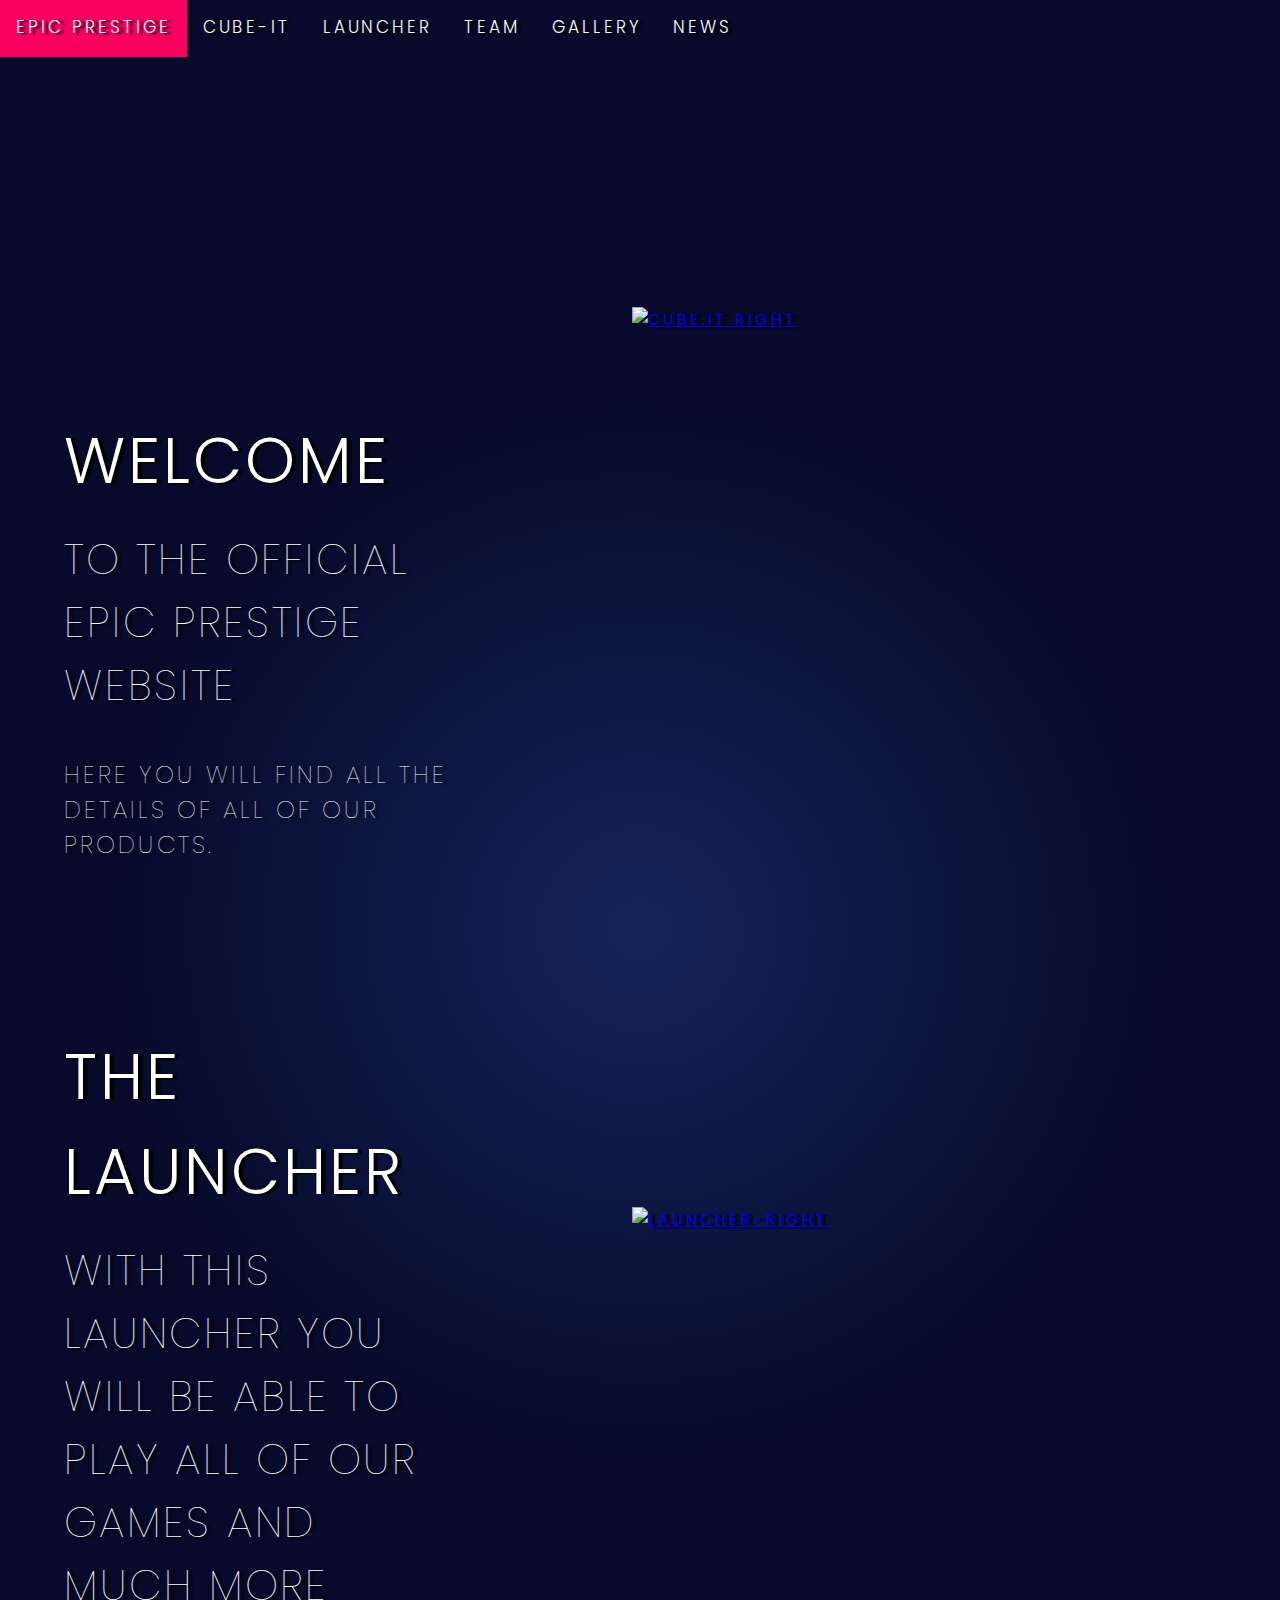
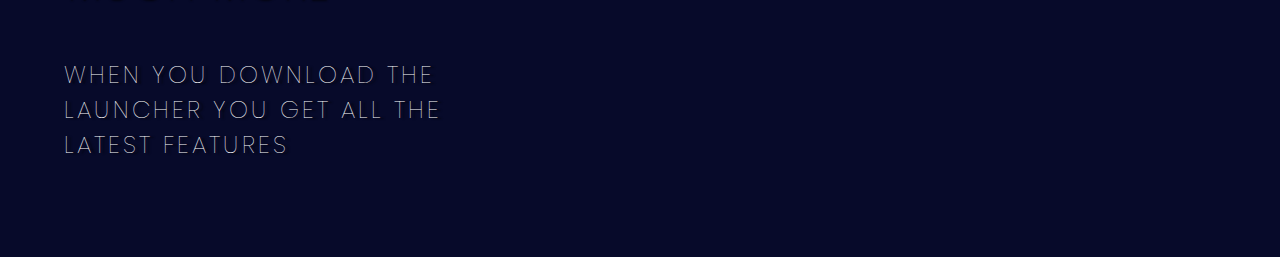
==== index.html @ 413028ac "dsd" ====
<!DOCTYPE html>
<html lang="en">
  <head>
    <meta charset="UTF-8" />
    <meta name="viewport" content="width=device-width, initial-scale=1.0" />
    <meta http-equiv="X-UA-Compatible" content="ie=edge" />
    <link rel="Icon" href="assets/img/EpicPrestigeLogoPng.png" />
    <link
      href="https://fonts.googleapis.com/css?family=Poppins:100,300,500&display=swap"
      rel="stylesheet"
    />
    <link rel="" href="./assets/js/app.js">
    <title>Welcome</title>
    <link
      rel="icon"
      type="x/icon"
      sizes="1500x1500"
      href="assets/img/EpicPrestigeLogoPng.ico"
    />
    <!--Main style-->
    <link rel="stylesheet" href="assets/css/style.css" />
  </head>
  <body>
    <div class="body">
      <!-- This is the nav bar-->
      <header>
        <div class="topnav" id="myTopnav">
          <a href="./index.html" class="active">Epic Prestige</a>
          <a href="./cube-it.html">cube-it</a>
          <a href="./launcher.html">launcher</a>
          <a href="./team.html">team</a>
          <a href="./gallery.html">gallery</a>
          <a href="./news.html">news</a>
          <a href="javascript:void(0);" class="icon" onclick="myFunction()">
            <svg width="30" height="20" viewBox="0 0 43 23" fill="none" xmlns="http://www.w3.org/2000/svg">
              <line y1="1.5" x2="43" y2="1.5" stroke="white" stroke-width="3"/>
              <line y1="11.5" x2="28" y2="11.5" stroke="white" stroke-width="3"/>
              <line y1="21.5" x2="16" y2="21.5" stroke="white" stroke-width="3"/>
              </svg>
          </a>
        </div>
      </header>  

      <!--Main content-->
      <main>

        <!--main page-->

        <section class="page">
          <div class="details">
            <h1>Welcome</h1>
            <h2>To the official Epic Prestige website</h2>
            <p>Here you will find all the details of all of our products.</p>
          </div>
          <div class="hero">
            <a href="cube-it.html">
              <img
                class="mainImg-left"
                src="assets/img/cube-it-left.png"
                alt="Cube.It left"
              />
              <img
                class="mainImg-right"
                src="assets/img/cube-it-right.png"
                alt="Cube.It right"
              />
            </a>
          </div>
        </section>

        <!--Second page-->

        <section class="page">
          <div class="details">
            <h1>The Launcher</h1>
            <h2>
              With this launcher you will be able to play all of our games and
              much more
            </h2>
            <p>
              when you download the launcher you get all the latest features
            </p>
          </div>
          <div class="hero">
            <a href="./launcher.html">
              <img
                class="mainImg-left"
                src="assets/img/launcher-right.png"
                alt="launcher-left"
              />
              <img
                class="mainImg-right"
                src="assets/img/launcher-left.png"
                alt="launcher-right"
              />
            </a>
          </div>
        </section>
      </div>
      </main>
    </div>
    <!-- this is the JavaScript-->
    <script>
    function myFunction() {
      var x = document.getElementById("myTopnav");
      if (x.className === "topnav") {
        x.className += " responsive";
      } else {
        x.className = "topnav";
      }
    }
    </script>
  </body>
</html>
---- assets/css/style.css ----
*,
*::before,
*::after {
  margin: 0;
  padding: 0;
  box-sizing: border-box;
}

body {
  font-family: "Poppins", sans-serif;
  text-transform: uppercase;
  letter-spacing: 3px;
  text-shadow: 4px 1px 2px #000000;
}

a {
  display: flex;
}

/* background colour */
.body {
  color: white;
  background: radial-gradient(
    540px at 50% 50%,
    #213577 0%,
    #14245a 0.01%,
    #070a2a 100%
  );
}
/* This is the nav bar */
.topnav {
  overflow: hidden;
}

.topnav a {
  float: left;
  display: block;
  color: #ffffff;
  text-align: center;
  padding: 14px 16px;
  text-decoration: none;
  font-size: 17px;
  font-weight: 300;
}

.topnav a:hover {
  border-bottom: solid #f70060;
}

.topnav a.active {
  background-color: #f70060;
  color: #ffffff;
}

.topnav .icon {
  display: none;
}
/* thise are the pages*/
.page {
  min-height: 100vh;
  display: grid;
  grid-template-columns: 5% 1fr 1fr 1fr 5%;
}
.page-cubeit {
  height: 100vh;
}
.page-gallery {
  height: 100vh;
}
.page-cubeit h1 {
  margin-top: 50px;
  margin-bottom: 50px;
  text-align: center;
  font-weight: 500;
  font-size: 30px;
}
.page-cubeit h2 {
  margin-top: 40px;
  font-weight: 300;
  font-size: 34px;
  text-align: center;
}
.page-cubeit p {
  font-weight: 100;
  font-size: 26px;
  text-align: center;
  padding-left: 15px;
  padding-right: 15px;
}

.page-gallery h1 {
  margin-top: 50px;
  margin-bottom: 50px;
  text-align: center;
  font-weight: 500;
  font-size: 30px;
}
.page-gallery h2 {
  margin-top: 40px;
  font-weight: 300;
  font-size: 34px;
  text-align: center;
}
.page-gallery p {
  font-weight: 100;
  font-size: 26px;
  text-align: center;
  padding-left: 15px;
  padding-right: 15px;
  margin-bottom: 15px;
}
.page-gallery img {
  margin-bottom: 10px;
  border: solid 5px #ffffff;
}
/*Image grid*/
.hero {
  overflow: hidden;
  height: 500px;
  align-self: center;
  justify-self: center;
  display: flex;
}
/*The inside images*/
.hero img {
  height: 500px;
  transition: transform 0.3s ease-out;
  cursor: pointer;
}
.mainImg-right {
  transform: translate(0%, 10%);
}
.mainImg-left {
  transform: translate(0%, -10%);
}
.hero:hover .mainImg-right {
  transform: translate(0%, 0%);
}
.hero:hover .mainImg-left {
  transform: translate(0%, 0%);
}
/*The text on the side*/
.details {
  grid-column: 2/3;
  align-self: end;
}
.details h1 {
  font-size: 64px;
  font-weight: 300;
}
.details h2 {
  font-size: 42px;
  font-weight: 100;
  padding: 20px 0px;
}
.details p {
  font-size: 24px;
  font-weight: 100;
  padding: 20px 0px 50px 0px;
  margin-bottom: 45px;
}
/* the button */
#download a:link,
a:visited {
  background-color: #000;
  color: #ffffff;
  padding: 14px 25px;
}
.button {
  overflow: hidden;
  align-self: center;
  justify-self: center;
  display: flex;
  width: 250px;
}
#download a:hover,
a:active {
  color: #000;
  background-color: #ffffff;
}
#download a {
  font-size: 16px;
  font-weight: 300;
  text-decoration: none;
}

.row > .column {
  padding: 0 8px;
}

.row:after {
  content: "";
  display: table;
  clear: both;
}

.column {
  float: left;
  width: 25%;
}

/* The Modal (background) */
.modal {
  display: none;
  position: fixed;
  z-index: 1;
  padding-top: 100px;
  left: 0;
  top: 0;
  width: 100%;
  height: 100%;
  overflow: auto;
  background-color: black;
}

/* Modal Content */
.modal-content {
  position: relative;
  background-color: #f70060;
  margin: auto;
  padding: 0;
  width: 90%;
  max-width: 1200px;
}

/* The Close Button */
.close {
  color: #f70060;
  position: absolute;
  top: 10px;
  right: 25px;
  font-size: 35px;
  font-weight: bold;
}

.close:hover,
.close:focus {
  color: #ffffff;
  text-decoration: none;
  cursor: pointer;
}

.mySlides {
  display: none;
}

.cursor {
  cursor: pointer;
}

/* Next & previous buttons */
.prev,
.next {
  cursor: pointer;
  position: absolute;
  top: 50%;
  width: auto;
  padding: 16px;
  margin-top: -50px;
  color: #f70060;
  font-weight: bold;
  font-size: 20px;
  transition: 0.6s ease;
  border-radius: 0 3px 3px 0;
  user-select: none;
  -webkit-user-select: none;
}

/* Position the "next button" to the right */
.next {
  right: 0;
  border-radius: 3px 0 0 3px;
}

/* On hover, add a black background color with a little bit see-through */
.prev:hover,
.next:hover {
  background-color: rgba(0, 0, 0, 0.8);
}

/* Number text (1/3 etc) */
.numbertext {
  color: #f70060;
  font-size: 12px;
  padding: 8px 12px;
  position: absolute;
  top: 0;
}

img {
  margin-bottom: -4px;
}

.caption-container {
  text-align: center;
  background-color: black;
  padding: 2px 16px;
  color: #f70060;
}

.caption-container p {
  font-weight: 300;
}

.demo {
  opacity: 0.6;
}

.active,
.demo:hover {
  opacity: 1;
}

img.hover-shadow {
  transition: 0.3s;
}

.hover-shadow:hover {
  box-shadow: 0 4px 8px 0 rgba(0, 0, 0, 0.2), 0 6px 20px 0 rgba(0, 0, 0, 0.19);
}

/* Responsive for tablets */
@media screen and (max-width: 1024px) {
  .page {
    grid-template-columns: 5% 1fr 5%;
    grid-template-rows: 2fr 1fr;
    align-items: center;
  }
  .hero {
    grid-column: 2/3;
    height: auto;
  }
  .hero img {
    height: 500px;
  }
  .details {
    grid-row: 2/3;
    grid-column: 2/3;
    text-align: center;
  }
  .details h1 {
    font-size: 48px;
  }
  .details h2 {
    font-size: 38px;
  }
  .nav-links {
    width: 65%;
  }
  .button {
    margin-left: 110px;
  }
  .column {
    width: 1020px;
  }
}

/* Responsive for phones */
@media screen and (max-width: 768px) {
  .page {
    grid-template-rows: 1fr 1fr;
  }
  .page-cubeit {
    height: 250vh;
  }
  .page-gallery {
    height: 200vh;
  }
  .hero img {
    height: 390px;
  }
  .details h1 {
    font-size: 38px;
  }
  .details h2 {
    font-size: 28px;
  }
  .nav-links {
    display: none;
  }
  .logo a {
    display: none;
  }
  .burger {
    display: flex;
  }
  .button {
    margin-left: 70px;
  }
  .column h2 {
    font-size: 24px;
    margin-bottom: 10px;
    margin-left: 35px;
  }
  .column p {
    font-size: 18px;
    margin-bottom: 25px;
    margin-left: 35px;
  }
  .column {
    display: block;
    width: 340px;
    float: left;
  }
  .column img {
    margin-left: 20px;
  }
}

@media screen and (max-width: 667px) {
  .page-cubeit {
    height: 310vh;
  }
  .column {
    display: block;
    width: 940px;
    float: left;
  }
}
@media (max-width: 568px) {
  .page-cubeit {
    height: 390vh;
  }
  .column {
    display: block;
    width: 290px;
    float: left;
  }
}

@media screen and (max-width: 768px) {
  .topnav a:not(:first-child) {
    display: none;
  }
  .topnav a.icon {
    float: right;
    display: block;
  }
}

@media screen and (max-width: 768px) {
  .topnav.responsive {
    position: relative;
  }
  .topnav.responsive .icon {
    position: absolute;
    right: 0;
    top: 0;
  }
  .topnav.responsive a {
    float: none;
    display: block;
    text-align: left;
  }
}
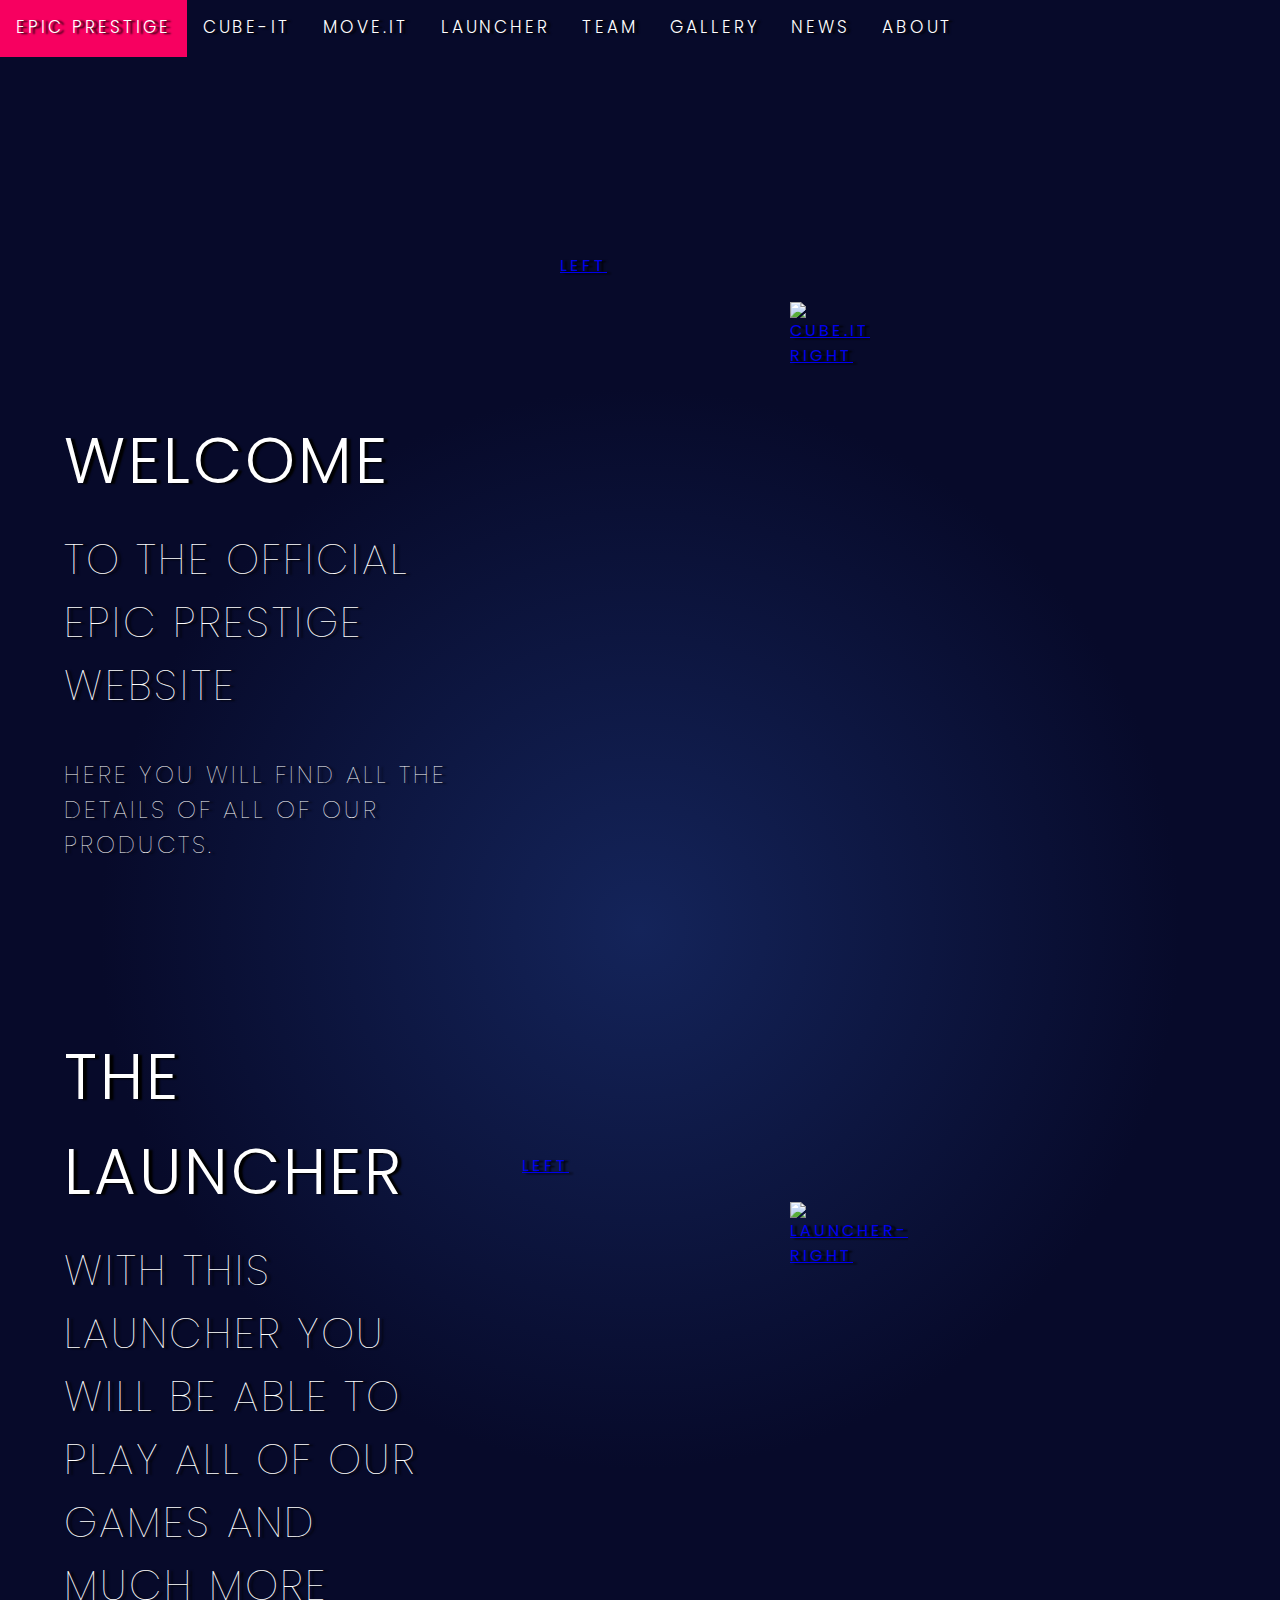
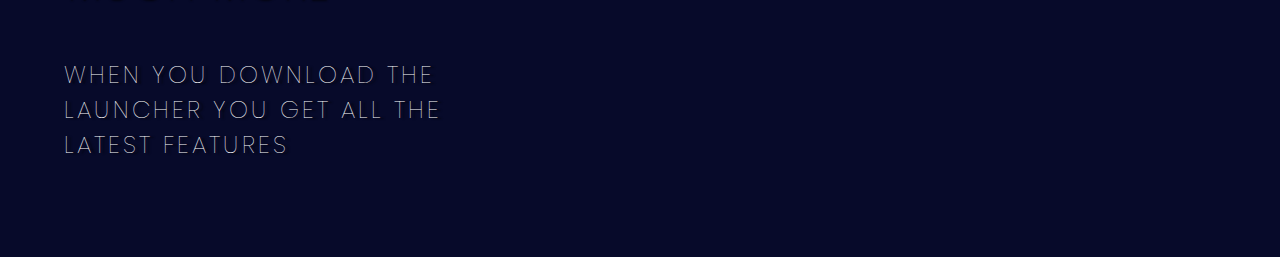
==== commit 589edd21: "Major update" ====
--- a/index.html
+++ b/index.html
@@ -27,10 +27,12 @@
         <div class="topnav" id="myTopnav">
           <a href="./index.html" class="active">Epic Prestige</a>
           <a href="./cube-it.html">cube-it</a>
+          <a href="./Move-it.html">Move.It</a>
           <a href="./launcher.html">launcher</a>
           <a href="./team.html">team</a>
           <a href="./gallery.html">gallery</a>
           <a href="./news.html">news</a>
+          <a href="./about.html">about</a>
           <a href="javascript:void(0);" class="icon" onclick="myFunction()">
             <svg width="30" height="20" viewBox="0 0 43 23" fill="none" xmlns="http://www.w3.org/2000/svg">
               <line y1="1.5" x2="43" y2="1.5" stroke="white" stroke-width="3"/>
--- a/assets/css/style.css
+++ b/assets/css/style.css
@@ -167,12 +167,15 @@
   padding: 14px 25px;
 }
 .button {
-  overflow: hidden;
   align-self: center;
-  justify-self: center;
   display: flex;
-  width: 250px;
-}
+  margin-left: 50px;
+  float: left;
+}
+h1 a {
+  text-decoration: none;
+}
+
 #download a:hover,
 a:active {
   color: #000;
@@ -318,7 +321,12 @@
 .hover-shadow:hover {
   box-shadow: 0 4px 8px 0 rgba(0, 0, 0, 0.2), 0 6px 20px 0 rgba(0, 0, 0, 0.19);
 }
-
+@media screen and (max-width: 1400px) {
+  .hero img {
+    height: 450px;
+    margin-left: 150px;
+  }
+}
 /* Responsive for tablets */
 @media screen and (max-width: 1024px) {
   .page {
@@ -331,7 +339,7 @@
     height: auto;
   }
   .hero img {
-    height: 500px;
+    height: 400px;
   }
   .details {
     grid-row: 2/3;
@@ -353,6 +361,9 @@
   .column {
     width: 1020px;
   }
+  .button {
+    float: left;
+  }
 }
 
 /* Responsive for phones */
@@ -405,16 +416,34 @@
   .column img {
     margin-left: 20px;
   }
+  .button {
+    margin-top: 20px;
+  }
 }
 
 @media screen and (max-width: 667px) {
   .page-cubeit {
-    height: 310vh;
-  }
-  .column {
+    height: 50vh;
+  }
+  .small-page {
+    height: 100vh;
+  }
+  .page {
+    height: 230vh;
+  }
+  .page-gallery {
+    height: 250vh;
+  }
+  .hero img a {
+    height: 50%;
+  }
+  .details {
+    margin-top: 150px;
+    margin-bottom: 150px;
+  }
+  .row {
     display: block;
-    width: 940px;
-    float: left;
+    margin-left: 30px;
   }
 }
 @media (max-width: 568px) {
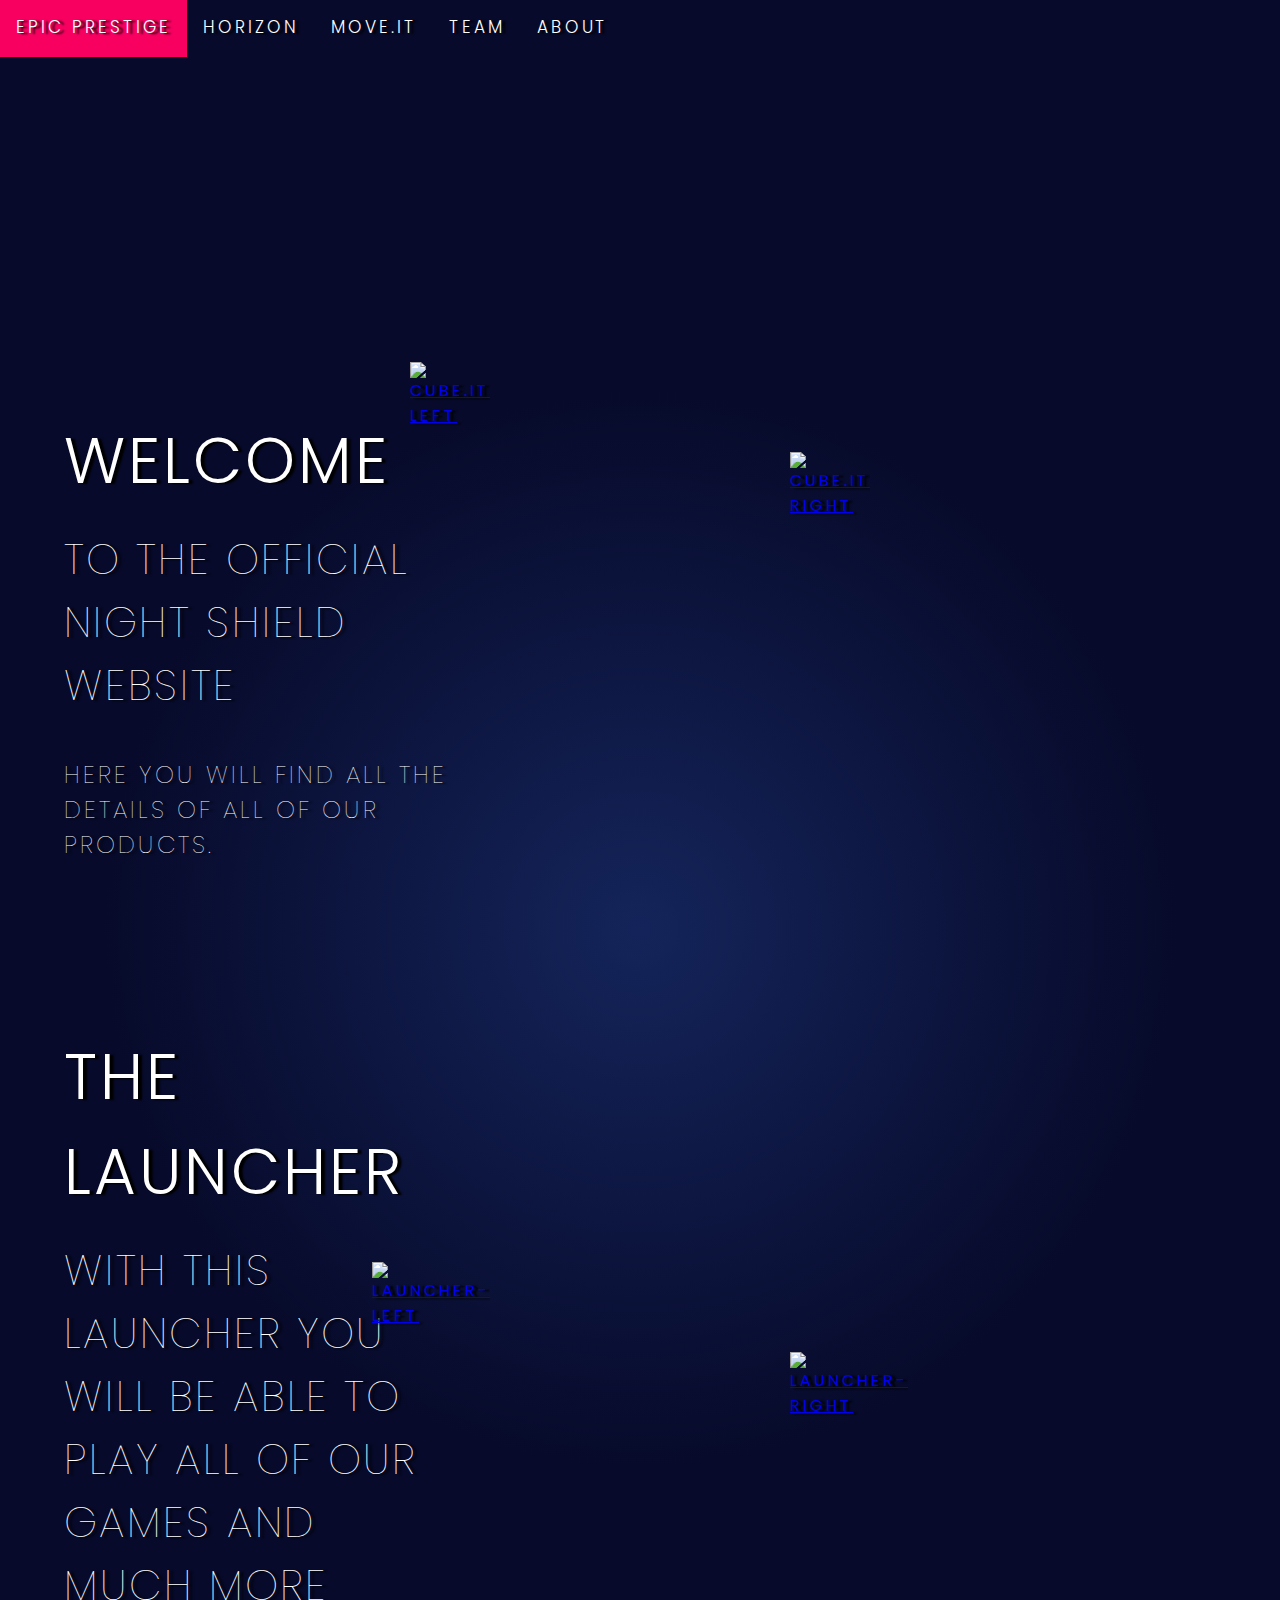
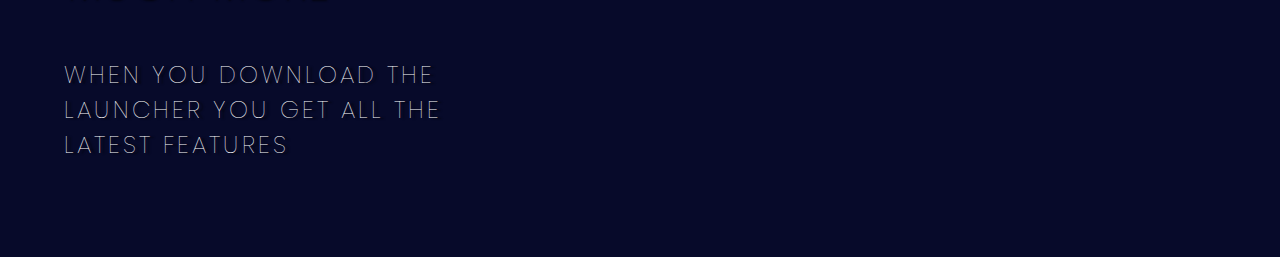
==== commit d0da9f77: "new" ====
--- a/index.html
+++ b/index.html
@@ -26,12 +26,9 @@
       <header>
         <div class="topnav" id="myTopnav">
           <a href="./index.html" class="active">Epic Prestige</a>
-          <a href="./cube-it.html">cube-it</a>
+          <a href="./cube-it.html">Horizon</a>
           <a href="./Move-it.html">Move.It</a>
-          <a href="./launcher.html">launcher</a>
           <a href="./team.html">team</a>
-          <a href="./gallery.html">gallery</a>
-          <a href="./news.html">news</a>
           <a href="./about.html">about</a>
           <a href="javascript:void(0);" class="icon" onclick="myFunction()">
             <svg width="30" height="20" viewBox="0 0 43 23" fill="none" xmlns="http://www.w3.org/2000/svg">
@@ -47,11 +44,10 @@
       <main>
 
         <!--main page-->
-
         <section class="page">
           <div class="details">
             <h1>Welcome</h1>
-            <h2>To the official Epic Prestige website</h2>
+            <h2>To the official Night shield website</h2>
             <p>Here you will find all the details of all of our products.</p>
           </div>
           <div class="hero">
--- a/assets/css/style.css
+++ b/assets/css/style.css
@@ -324,7 +324,7 @@
 @media screen and (max-width: 1400px) {
   .hero img {
     height: 450px;
-    margin-left: 150px;
+    margin: 150px;
   }
 }
 /* Responsive for tablets */
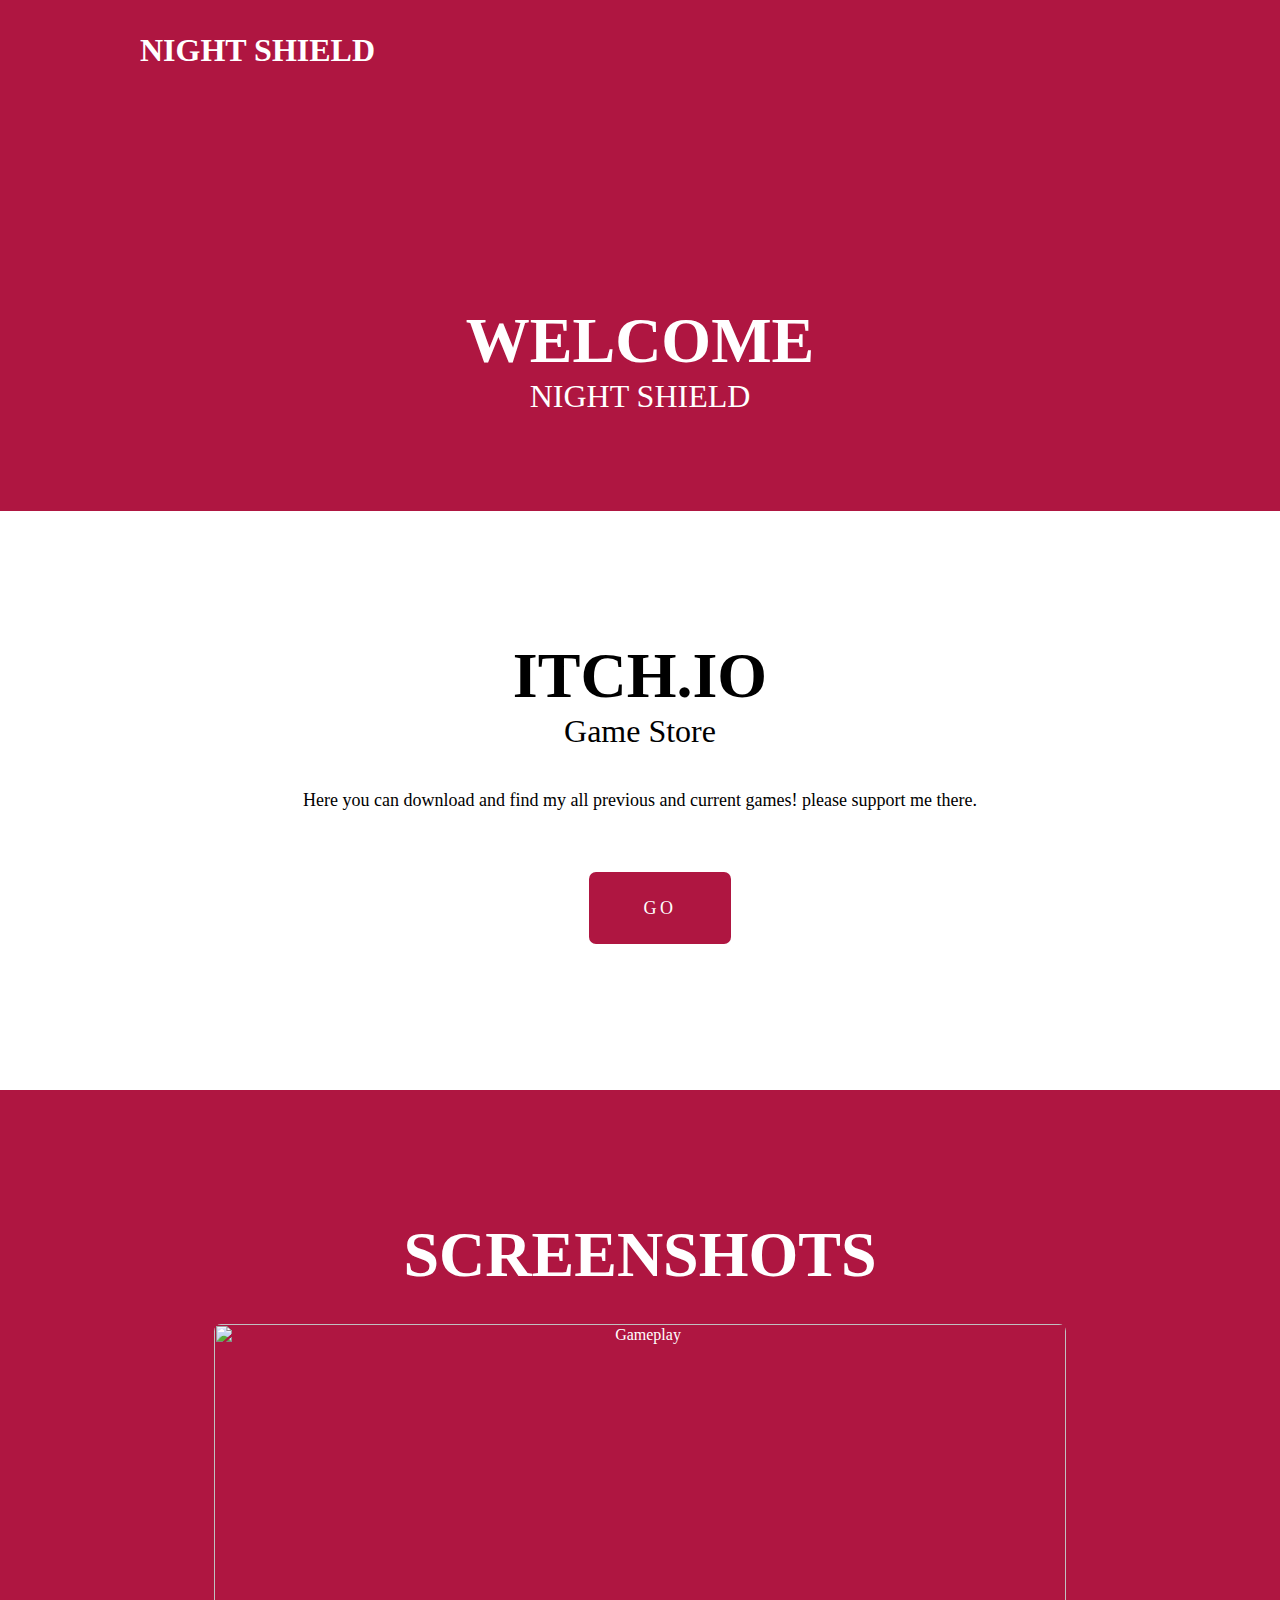
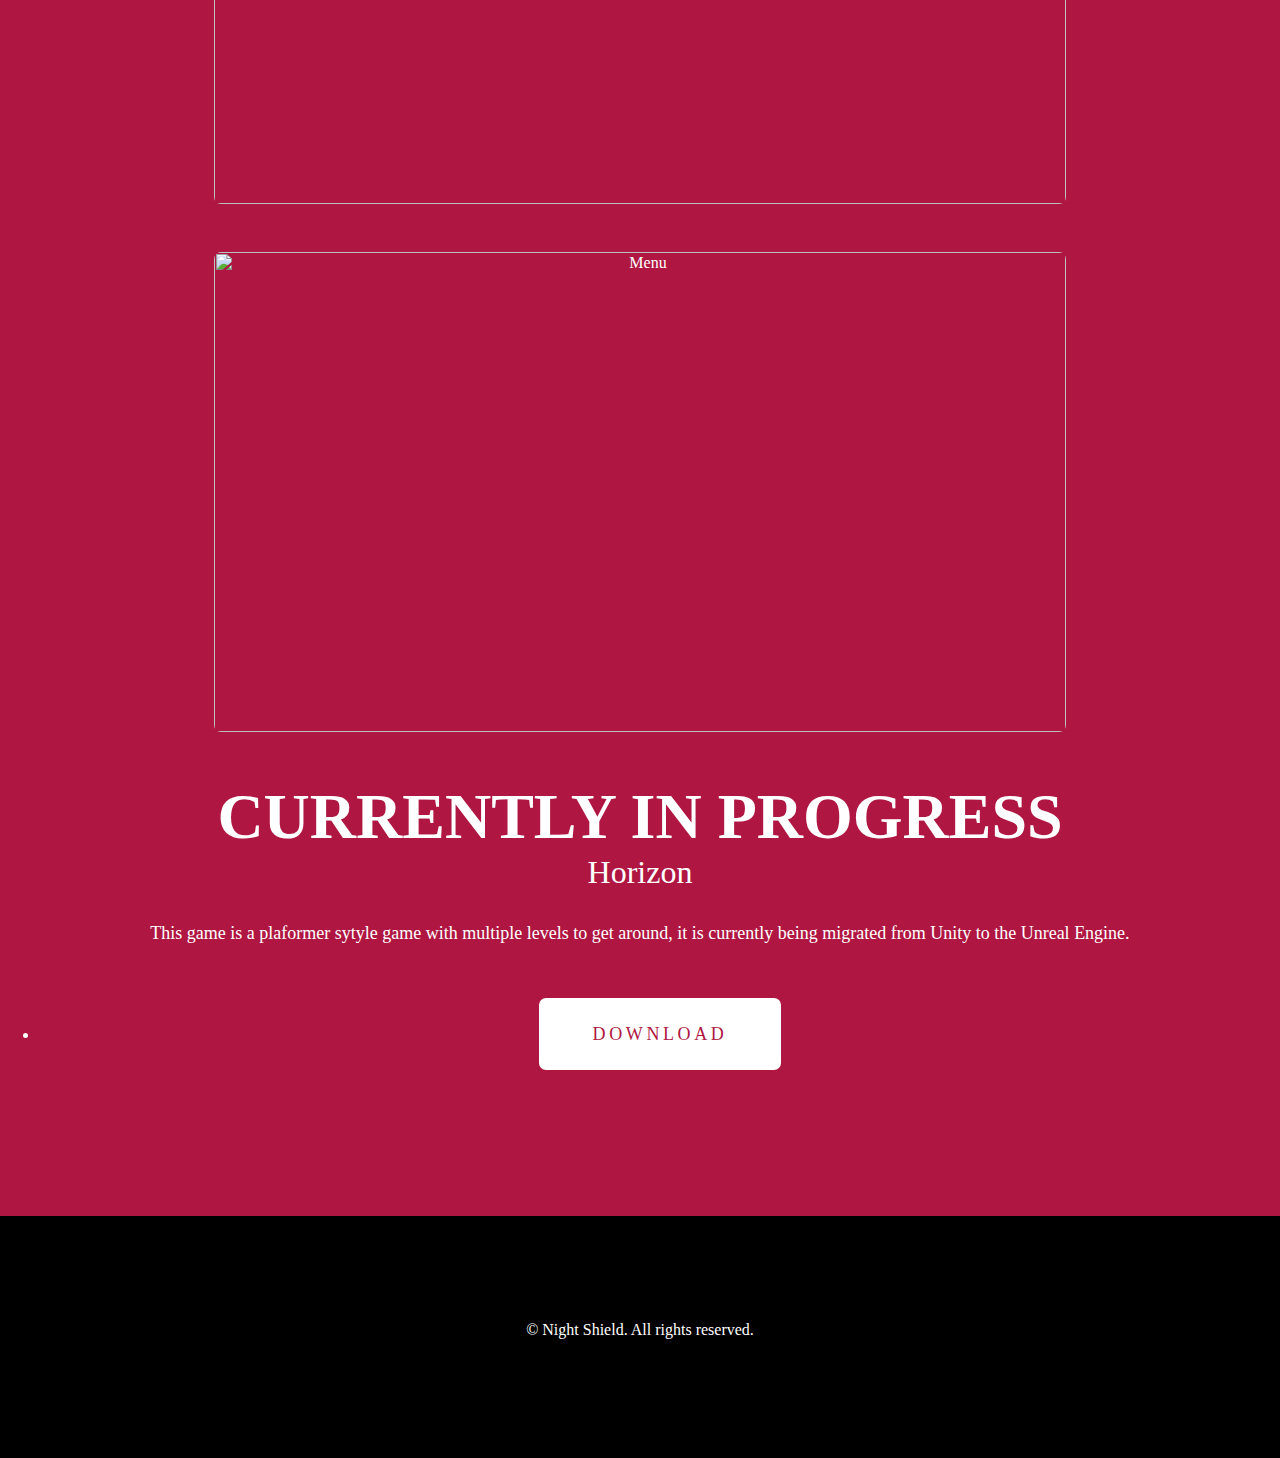
==== commit cb837b7f: "Rebrand and many minor fixes" ====
--- a/index.html
+++ b/index.html
@@ -1,112 +1,73 @@
-<!DOCTYPE html>
-<html lang="en">
-  <head>
-    <meta charset="UTF-8" />
-    <meta name="viewport" content="width=device-width, initial-scale=1.0" />
-    <meta http-equiv="X-UA-Compatible" content="ie=edge" />
-    <link rel="Icon" href="assets/img/EpicPrestigeLogoPng.png" />
-    <link
-      href="https://fonts.googleapis.com/css?family=Poppins:100,300,500&display=swap"
-      rel="stylesheet"
-    />
-    <link rel="" href="./assets/js/app.js">
-    <title>Welcome</title>
-    <link
-      rel="icon"
-      type="x/icon"
-      sizes="1500x1500"
-      href="assets/img/EpicPrestigeLogoPng.ico"
-    />
-    <!--Main style-->
-    <link rel="stylesheet" href="assets/css/style.css" />
-  </head>
-  <body>
-    <div class="body">
-      <!-- This is the nav bar-->
-      <header>
-        <div class="topnav" id="myTopnav">
-          <a href="./index.html" class="active">Epic Prestige</a>
-          <a href="./cube-it.html">Horizon</a>
-          <a href="./Move-it.html">Move.It</a>
-          <a href="./team.html">team</a>
-          <a href="./about.html">about</a>
-          <a href="javascript:void(0);" class="icon" onclick="myFunction()">
-            <svg width="30" height="20" viewBox="0 0 43 23" fill="none" xmlns="http://www.w3.org/2000/svg">
-              <line y1="1.5" x2="43" y2="1.5" stroke="white" stroke-width="3"/>
-              <line y1="11.5" x2="28" y2="11.5" stroke="white" stroke-width="3"/>
-              <line y1="21.5" x2="16" y2="21.5" stroke="white" stroke-width="3"/>
-              </svg>
-          </a>
-        </div>
-      </header>  
+<head>
+	<meta http-equiv="Content-Type" content="text/html; charset=utf-8" />
+	<title></title>
+	<meta name="keywords" content="" />
+	<meta name="description" content="" />
+	<link href="assets/css/style.css" rel="stylesheet" type="text/css" media="all" />
+	<link rel="icon" href="/assets/img/logos/Antony_Melendez.svg" type="image/x-icon">
 
-      <!--Main content-->
-      <main>
+</head>
 
-        <!--main page-->
-        <section class="page">
-          <div class="details">
-            <h1>Welcome</h1>
-            <h2>To the official Night shield website</h2>
-            <p>Here you will find all the details of all of our products.</p>
-          </div>
-          <div class="hero">
-            <a href="cube-it.html">
-              <img
-                class="mainImg-left"
-                src="assets/img/cube-it-left.png"
-                alt="Cube.It left"
-              />
-              <img
-                class="mainImg-right"
-                src="assets/img/cube-it-right.png"
-                alt="Cube.It right"
-              />
-            </a>
-          </div>
-        </section>
+<body>
+	<div id="wrapper">
+		<div id="header-wrapper">
+			<div id="header" class="container">
+				<div id="logo">
+					<h1><a href="#">Night Shield</a></h1>
+				</div>
+			</div>
+		</div>
 
-        <!--Second page-->
+		<div id="banner">
+			<div class="container">
+				<div class="title">
+					<h2>Welcome</h2>
+					<span class="byline">Night shield</span>
+				</div>
+			</div>
+		</div>
 
-        <section class="page">
-          <div class="details">
-            <h1>The Launcher</h1>
-            <h2>
-              With this launcher you will be able to play all of our games and
-              much more
-            </h2>
-            <p>
-              when you download the launcher you get all the latest features
-            </p>
-          </div>
-          <div class="hero">
-            <a href="./launcher.html">
-              <img
-                class="mainImg-left"
-                src="assets/img/launcher-right.png"
-                alt="launcher-left"
-              />
-              <img
-                class="mainImg-right"
-                src="assets/img/launcher-left.png"
-                alt="launcher-right"
-              />
-            </a>
-          </div>
-        </section>
-      </div>
-      </main>
-    </div>
-    <!-- this is the JavaScript-->
-    <script>
-    function myFunction() {
-      var x = document.getElementById("myTopnav");
-      if (x.className === "topnav") {
-        x.className += " responsive";
-      } else {
-        x.className = "topnav";
-      }
-    }
-    </script>
-  </body>
-</html>
+
+		<div id="page" class="container">
+
+			<div class="title">
+				<h2>ITCH.IO</h2>
+				<span class="byline">Game Store</span>
+			</div>
+			<p> Here you can download and find my all previous and current games! please support me there.</p>
+			<ul class="actions">
+				<li><a href="https://night-shield.itch.io/horizon" class="button">GO</a></li>
+			</ul>
+
+		</div>
+
+		<div id="featured">
+			<div class="container">
+
+				<div class="title">
+					<h2>screenshots</h2>
+				</div>
+
+				<img src="assets/img/Horizon/Horizen_1.png" alt="Gameplay" width="852" height="480" />
+				<img src="assets/img/Horizon/Horizen_2.png" alt="Menu" width="852" height="480" />
+
+				<div class="title">
+					<h2>Currently in progress</h2>
+					<span class="byline">Horizon</span>
+				</div>
+
+				<span>This game is a plaformer sytyle game with multiple levels to get around, it is currently being
+					migrated from Unity to the Unreal Engine.</span>
+			</div>
+			<ul class="actions">
+				<li><a href="https://night-shield.itch.io/horizon" class="button">Download</a></li>
+			</ul>
+		</div>
+
+	</div>
+	<div id="copyright" class="container">
+		<p>&copy; Night Shield. All rights reserved. </p>
+	</div>
+</body>
+
+</html>--- a/assets/css/style.css
+++ b/assets/css/style.css
@@ -1,484 +1,389 @@
-*,
-*::before,
-*::after {
-  margin: 0;
-  padding: 0;
-  box-sizing: border-box;
+html, body
+	{
+		height: 100%;
+	}
+	
+	body
+	{
+		margin: 0px;
+		padding: 0px;
+		background: #000000;
+		font-size: 12pt;
+		font-weight: 300;
+		color: #ffffff;
+	}
+	
+	
+	h1, h2, h3
+	{
+		margin: 0;
+		padding: 0;
+		font-weight: 700;
+		color: #000000;
+	}
+	
+	p, ol, ul
+	{
+		margin-top: 0;
+		font-size: 18px;
+	}
+	
+	p
+	{
+		line-height: 200%;
+		color: #000000;
+	}
+	
+	span
+	{
+		font-size: 18px;
+	}
+	
+
+	a
+	{
+		color: #ffffff;
+	}
+	
+	a:hover
+	{
+		text-decoration: none;
+	}
+	
+	.container
+	{
+		overflow: hidden;
+		margin: 0em auto;
+		width: 1000px;
+	}
+	
+/*********************************************************************************/
+/* 								Image Style 			                         */
+/*********************************************************************************/
+
+	.image
+	{
+		display: inline-block;
+	}
+	
+	.image img
+	{
+		display: block;
+		width: 100%;
+	}
+	
+	.image-full
+	{
+		display: block;
+		width: 100%;
+		margin: 0 0 2em 0;
+	}
+	
+	.image-left
+	{
+		float: left;
+		margin: 0 2em 2em 0;
+	}
+	
+	.image-centered
+	{
+		display: block;
+		margin: 0 0 2em 0;
+	}
+	
+	.image-centered img
+	{
+		margin: 0 auto;
+		width: auto;
+	}
+
+/*********************************************************************************/
+/* Button Style                                                                  */
+/*********************************************************************************/
+
+	.button
+	{
+		display: inline-block;
+		padding: 0em 3em;
+		background: #af1641;
+		border-radius: 7px;
+		letter-spacing: 0.20em;
+		line-height: 4em;
+		text-decoration: none;
+		text-transform: uppercase;
+		font-weight: 400;
+		font-size: 1em;
+		color: rgb(255, 255, 255);
+	}
+	
+	.button:before
+	{
+		display: inline-block;
+		background: #FFC31F;
+		margin-right: 1em;
+		width: 40px;
+		height: 40px;
+		line-height: 40px;
+		border-radius: 20px;
+		text-align: center;
+		color: #272925;
+	}
+	
+/*********************************************************************************/
+/* Heading Titles                                                                */
+/*********************************************************************************/
+
+	.title
+	{
+		margin-bottom: 2em;
+	}
+	
+	.title h2
+	{
+		text-transform: uppercase;
+		font-size: 4em;
+	}
+
+	.title .byline
+	{
+		font-size: 2em;
+		color: #000000;
+	}
+		
+/*********************************************************************************/
+/* 4-column                                                                      */
+/*********************************************************************************/
+
+	.box1,
+	.box2,
+	.box3,
+	.box4
+	{
+		width: 235px;
+	}
+	
+	.box1,
+	.box2,
+	.box3
+	{
+		float: left;
+		margin-right: 20px;
+	}
+	
+	.box4
+	{
+		float: right;
+	}
+	
+/*********************************************************************************/
+/* 3-column                                                                      */
+/*********************************************************************************/
+
+	.boxA,
+	.boxB,
+	.boxC
+	{
+		width: 320px;
+	}
+
+	.boxA,
+	.boxB
+	{
+		float: left;
+		margin-right: 20px;
+	}
+	
+	.boxC
+	{
+		float: right;
+	}
+
+/*********************************************************************************/
+/* 2-column                                                                      */
+/*********************************************************************************/
+
+	.tbox1,
+	.tbox2
+	{
+		width: 575px;
+	}
+	
+	.tbox1
+	{
+		float: left;
+	}
+
+	.tbox2
+	{
+		float: right;
+	}
+	
+	#wrapper
+	{
+		background: #FFF;
+	}
+
+/*********************************************************************************/
+/* Header                                                                        */
+/*********************************************************************************/
+
+	#header-wrapper
+	{
+		background: #af1641;
+	}
+
+	#header
+	{
+		position: relative;
+		padding: 6em 0em;
+	}
+
+/*********************************************************************************/
+/* Logo                                                                          */
+/*********************************************************************************/
+
+	#logo
+	{
+		position: absolute;
+		top: 2em;
+		left: 0;
+	}
+	
+	#logo h1
+	{
+		color: rgb(255, 255, 255);
+	}
+	
+	#logo a
+	{
+		text-decoration: none;
+		text-transform: uppercase;
+		color: rgb(255, 255, 255);
+	}
+
+
+/*********************************************************************************/
+/* Banner                                                                        */
+/*********************************************************************************/
+
+	#banner
+	{
+		overflow: hidden;
+		padding: 7em 0em 5em 0em;
+		background: #af1641;
+		background-size: cover;
+		text-align: center;
+		color: rgb(255, 255, 255);
+	}
+
+	#banner .title
+	{
+		margin-bottom: 1em;
+		text-transform: uppercase !important;
+	}
+
+	#banner .title h2
+	{
+		color: #FFF;
+	}
+
+	#banner .title .byline
+	{
+		color: rgba(255, 255, 255);
+	}
+	
+	#banner .button
+	{
+		margin-top: 4em;
+		background: #dc572e !important;
+	}
+
+/*********************************************************************************/
+/* Page                                                                          */
+/*********************************************************************************/
+
+	#page
+	{
+		padding: 8em 0em;
+		text-align: center;
+	}
+	
+	#page .button
+	{
+		margin-top: 2em;
+		display: inline-block;
+		text-align: center;
+	}
+
+
+/*********************************************************************************/
+/* Copyright                                                                     */
+/*********************************************************************************/
+
+	#copyright
+	{
+		overflow: hidden;
+		padding: 6em 0em;
+		border-top: 2px solid rgba(0, 0, 0, 0.08);
+	}
+	
+	#copyright p
+	{
+		text-align: center;
+		font-size: 1em;
+		color: rgba(255, 255, 255);
+	}
+	
+/*********************************************************************************/
+/* Featured                                                                      */
+/*********************************************************************************/
+
+	#featured
+	{
+		overflow: hidden;
+		padding: 8em 0em;
+		background: #af1641;
+		color: rgba(255,255,255);
+		text-align: center;
+	}
+
+	#featured a
+	{
+		color: rgba(255,255,255);
+	}
+	
+	#featured .button
+	{
+		background: #FFF;
+		margin-top: 3em;
+		font-size: 1em;
+		color: #af1641;
+	}
+
+	#featured img
+	{
+		margin-bottom: 3em;
+		border-radius: 7px;
+	}
+
+	#featured .title h2
+	{
+		color: #FFF;
+	}
+
+	#featured .title .byline
+	{
+		color: rgb(255, 255, 255);
+	}
+
+/*********************************************************************************/
+/* Featured                                                                      */
+/*********************************************************************************/
+
+.box
+{
+	padding: 2em 2em 2em 2em;
+	border: 2px solid rgb(0, 0, 0);
+	border-radius: 8px;
+	text-align: center;
 }
-
-body {
-  font-family: "Poppins", sans-serif;
-  text-transform: uppercase;
-  letter-spacing: 3px;
-  text-shadow: 4px 1px 2px #000000;
-}
-
-a {
-  display: flex;
-}
-
-/* background colour */
-.body {
-  color: white;
-  background: radial-gradient(
-    540px at 50% 50%,
-    #213577 0%,
-    #14245a 0.01%,
-    #070a2a 100%
-  );
-}
-/* This is the nav bar */
-.topnav {
-  overflow: hidden;
-}
-
-.topnav a {
-  float: left;
-  display: block;
-  color: #ffffff;
-  text-align: center;
-  padding: 14px 16px;
-  text-decoration: none;
-  font-size: 17px;
-  font-weight: 300;
-}
-
-.topnav a:hover {
-  border-bottom: solid #f70060;
-}
-
-.topnav a.active {
-  background-color: #f70060;
-  color: #ffffff;
-}
-
-.topnav .icon {
-  display: none;
-}
-/* thise are the pages*/
-.page {
-  min-height: 100vh;
-  display: grid;
-  grid-template-columns: 5% 1fr 1fr 1fr 5%;
-}
-.page-cubeit {
-  height: 100vh;
-}
-.page-gallery {
-  height: 100vh;
-}
-.page-cubeit h1 {
-  margin-top: 50px;
-  margin-bottom: 50px;
-  text-align: center;
-  font-weight: 500;
-  font-size: 30px;
-}
-.page-cubeit h2 {
-  margin-top: 40px;
-  font-weight: 300;
-  font-size: 34px;
-  text-align: center;
-}
-.page-cubeit p {
-  font-weight: 100;
-  font-size: 26px;
-  text-align: center;
-  padding-left: 15px;
-  padding-right: 15px;
-}
-
-.page-gallery h1 {
-  margin-top: 50px;
-  margin-bottom: 50px;
-  text-align: center;
-  font-weight: 500;
-  font-size: 30px;
-}
-.page-gallery h2 {
-  margin-top: 40px;
-  font-weight: 300;
-  font-size: 34px;
-  text-align: center;
-}
-.page-gallery p {
-  font-weight: 100;
-  font-size: 26px;
-  text-align: center;
-  padding-left: 15px;
-  padding-right: 15px;
-  margin-bottom: 15px;
-}
-.page-gallery img {
-  margin-bottom: 10px;
-  border: solid 5px #ffffff;
-}
-/*Image grid*/
-.hero {
-  overflow: hidden;
-  height: 500px;
-  align-self: center;
-  justify-self: center;
-  display: flex;
-}
-/*The inside images*/
-.hero img {
-  height: 500px;
-  transition: transform 0.3s ease-out;
-  cursor: pointer;
-}
-.mainImg-right {
-  transform: translate(0%, 10%);
-}
-.mainImg-left {
-  transform: translate(0%, -10%);
-}
-.hero:hover .mainImg-right {
-  transform: translate(0%, 0%);
-}
-.hero:hover .mainImg-left {
-  transform: translate(0%, 0%);
-}
-/*The text on the side*/
-.details {
-  grid-column: 2/3;
-  align-self: end;
-}
-.details h1 {
-  font-size: 64px;
-  font-weight: 300;
-}
-.details h2 {
-  font-size: 42px;
-  font-weight: 100;
-  padding: 20px 0px;
-}
-.details p {
-  font-size: 24px;
-  font-weight: 100;
-  padding: 20px 0px 50px 0px;
-  margin-bottom: 45px;
-}
-/* the button */
-#download a:link,
-a:visited {
-  background-color: #000;
-  color: #ffffff;
-  padding: 14px 25px;
-}
-.button {
-  align-self: center;
-  display: flex;
-  margin-left: 50px;
-  float: left;
-}
-h1 a {
-  text-decoration: none;
-}
-
-#download a:hover,
-a:active {
-  color: #000;
-  background-color: #ffffff;
-}
-#download a {
-  font-size: 16px;
-  font-weight: 300;
-  text-decoration: none;
-}
-
-.row > .column {
-  padding: 0 8px;
-}
-
-.row:after {
-  content: "";
-  display: table;
-  clear: both;
-}
-
-.column {
-  float: left;
-  width: 25%;
-}
-
-/* The Modal (background) */
-.modal {
-  display: none;
-  position: fixed;
-  z-index: 1;
-  padding-top: 100px;
-  left: 0;
-  top: 0;
-  width: 100%;
-  height: 100%;
-  overflow: auto;
-  background-color: black;
-}
-
-/* Modal Content */
-.modal-content {
-  position: relative;
-  background-color: #f70060;
-  margin: auto;
-  padding: 0;
-  width: 90%;
-  max-width: 1200px;
-}
-
-/* The Close Button */
-.close {
-  color: #f70060;
-  position: absolute;
-  top: 10px;
-  right: 25px;
-  font-size: 35px;
-  font-weight: bold;
-}
-
-.close:hover,
-.close:focus {
-  color: #ffffff;
-  text-decoration: none;
-  cursor: pointer;
-}
-
-.mySlides {
-  display: none;
-}
-
-.cursor {
-  cursor: pointer;
-}
-
-/* Next & previous buttons */
-.prev,
-.next {
-  cursor: pointer;
-  position: absolute;
-  top: 50%;
-  width: auto;
-  padding: 16px;
-  margin-top: -50px;
-  color: #f70060;
-  font-weight: bold;
-  font-size: 20px;
-  transition: 0.6s ease;
-  border-radius: 0 3px 3px 0;
-  user-select: none;
-  -webkit-user-select: none;
-}
-
-/* Position the "next button" to the right */
-.next {
-  right: 0;
-  border-radius: 3px 0 0 3px;
-}
-
-/* On hover, add a black background color with a little bit see-through */
-.prev:hover,
-.next:hover {
-  background-color: rgba(0, 0, 0, 0.8);
-}
-
-/* Number text (1/3 etc) */
-.numbertext {
-  color: #f70060;
-  font-size: 12px;
-  padding: 8px 12px;
-  position: absolute;
-  top: 0;
-}
-
-img {
-  margin-bottom: -4px;
-}
-
-.caption-container {
-  text-align: center;
-  background-color: black;
-  padding: 2px 16px;
-  color: #f70060;
-}
-
-.caption-container p {
-  font-weight: 300;
-}
-
-.demo {
-  opacity: 0.6;
-}
-
-.active,
-.demo:hover {
-  opacity: 1;
-}
-
-img.hover-shadow {
-  transition: 0.3s;
-}
-
-.hover-shadow:hover {
-  box-shadow: 0 4px 8px 0 rgba(0, 0, 0, 0.2), 0 6px 20px 0 rgba(0, 0, 0, 0.19);
-}
-@media screen and (max-width: 1400px) {
-  .hero img {
-    height: 450px;
-    margin: 150px;
-  }
-}
-/* Responsive for tablets */
-@media screen and (max-width: 1024px) {
-  .page {
-    grid-template-columns: 5% 1fr 5%;
-    grid-template-rows: 2fr 1fr;
-    align-items: center;
-  }
-  .hero {
-    grid-column: 2/3;
-    height: auto;
-  }
-  .hero img {
-    height: 400px;
-  }
-  .details {
-    grid-row: 2/3;
-    grid-column: 2/3;
-    text-align: center;
-  }
-  .details h1 {
-    font-size: 48px;
-  }
-  .details h2 {
-    font-size: 38px;
-  }
-  .nav-links {
-    width: 65%;
-  }
-  .button {
-    margin-left: 110px;
-  }
-  .column {
-    width: 1020px;
-  }
-  .button {
-    float: left;
-  }
-}
-
-/* Responsive for phones */
-@media screen and (max-width: 768px) {
-  .page {
-    grid-template-rows: 1fr 1fr;
-  }
-  .page-cubeit {
-    height: 250vh;
-  }
-  .page-gallery {
-    height: 200vh;
-  }
-  .hero img {
-    height: 390px;
-  }
-  .details h1 {
-    font-size: 38px;
-  }
-  .details h2 {
-    font-size: 28px;
-  }
-  .nav-links {
-    display: none;
-  }
-  .logo a {
-    display: none;
-  }
-  .burger {
-    display: flex;
-  }
-  .button {
-    margin-left: 70px;
-  }
-  .column h2 {
-    font-size: 24px;
-    margin-bottom: 10px;
-    margin-left: 35px;
-  }
-  .column p {
-    font-size: 18px;
-    margin-bottom: 25px;
-    margin-left: 35px;
-  }
-  .column {
-    display: block;
-    width: 340px;
-    float: left;
-  }
-  .column img {
-    margin-left: 20px;
-  }
-  .button {
-    margin-top: 20px;
-  }
-}
-
-@media screen and (max-width: 667px) {
-  .page-cubeit {
-    height: 50vh;
-  }
-  .small-page {
-    height: 100vh;
-  }
-  .page {
-    height: 230vh;
-  }
-  .page-gallery {
-    height: 250vh;
-  }
-  .hero img a {
-    height: 50%;
-  }
-  .details {
-    margin-top: 150px;
-    margin-bottom: 150px;
-  }
-  .row {
-    display: block;
-    margin-left: 30px;
-  }
-}
-@media (max-width: 568px) {
-  .page-cubeit {
-    height: 390vh;
-  }
-  .column {
-    display: block;
-    width: 290px;
-    float: left;
-  }
-}
-
-@media screen and (max-width: 768px) {
-  .topnav a:not(:first-child) {
-    display: none;
-  }
-  .topnav a.icon {
-    float: right;
-    display: block;
-  }
-}
-
-@media screen and (max-width: 768px) {
-  .topnav.responsive {
-    position: relative;
-  }
-  .topnav.responsive .icon {
-    position: absolute;
-    right: 0;
-    top: 0;
-  }
-  .topnav.responsive a {
-    float: none;
-    display: block;
-    text-align: left;
-  }
-}
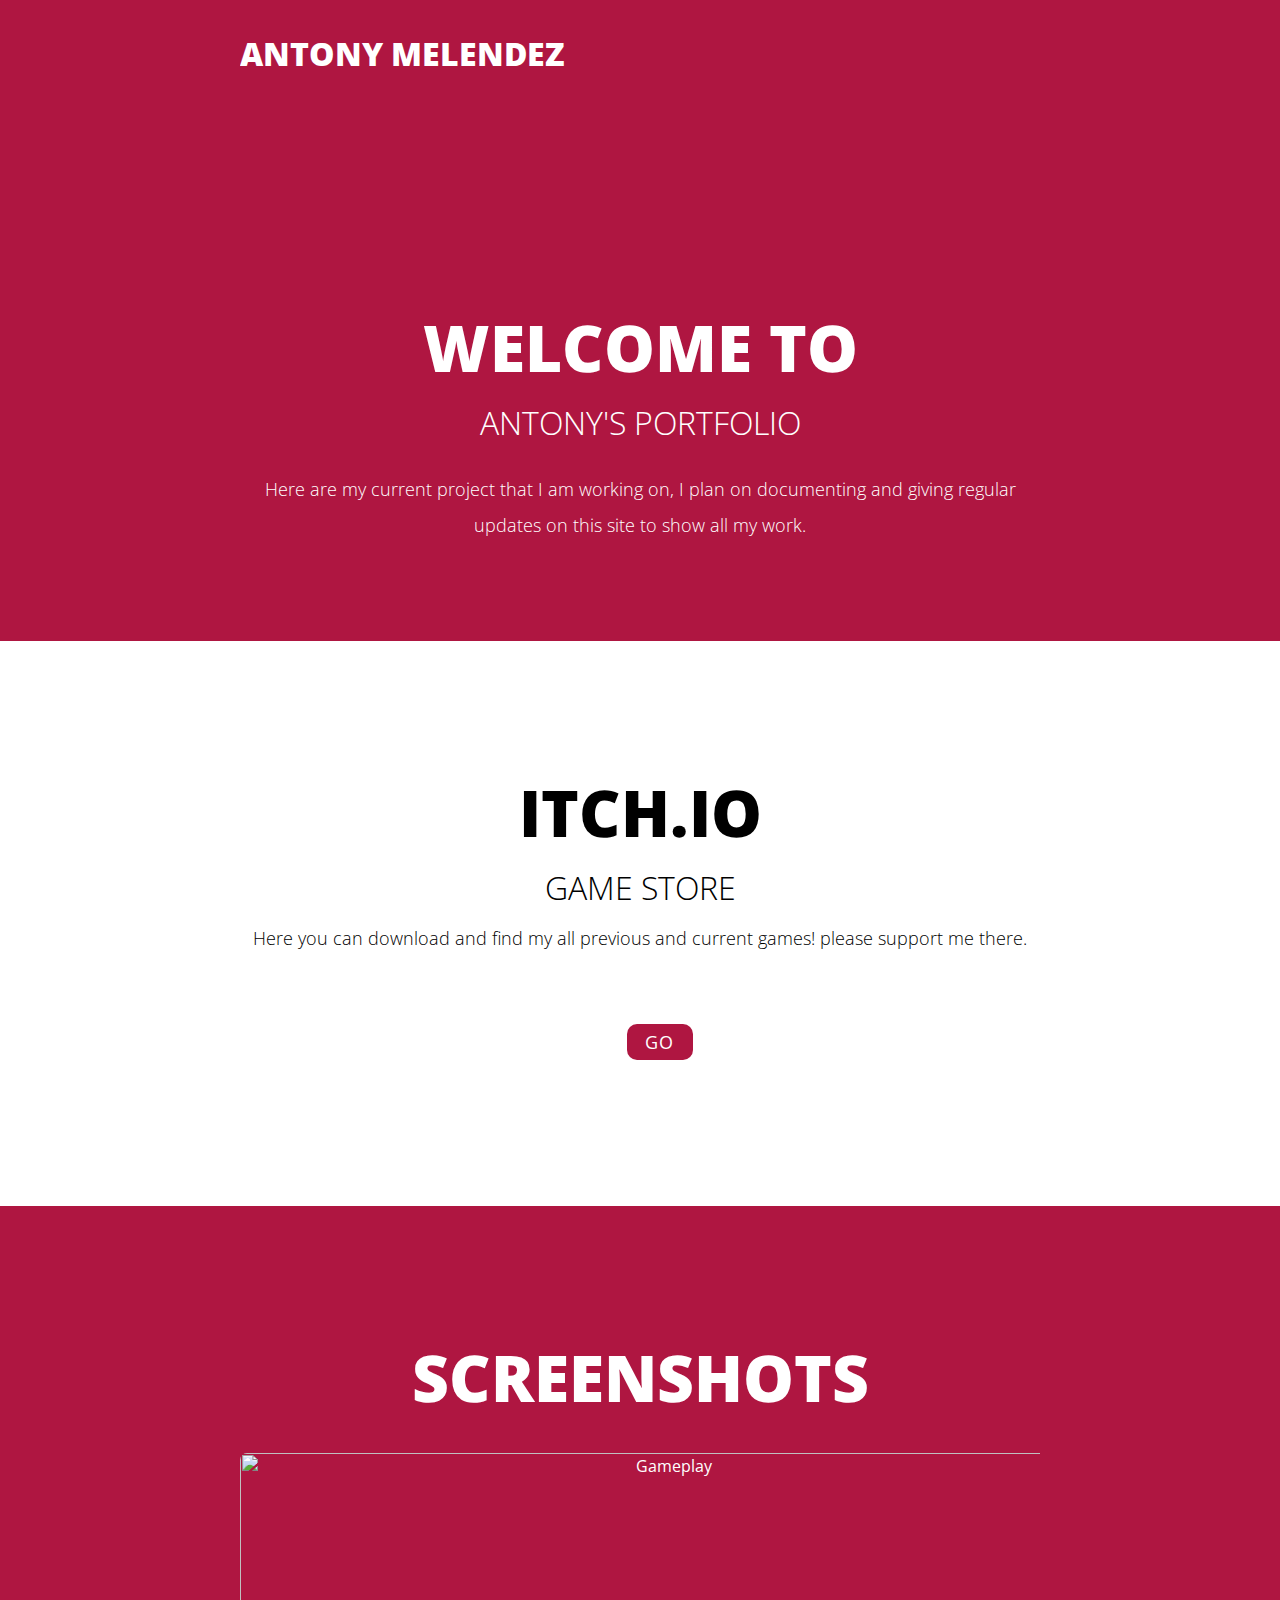
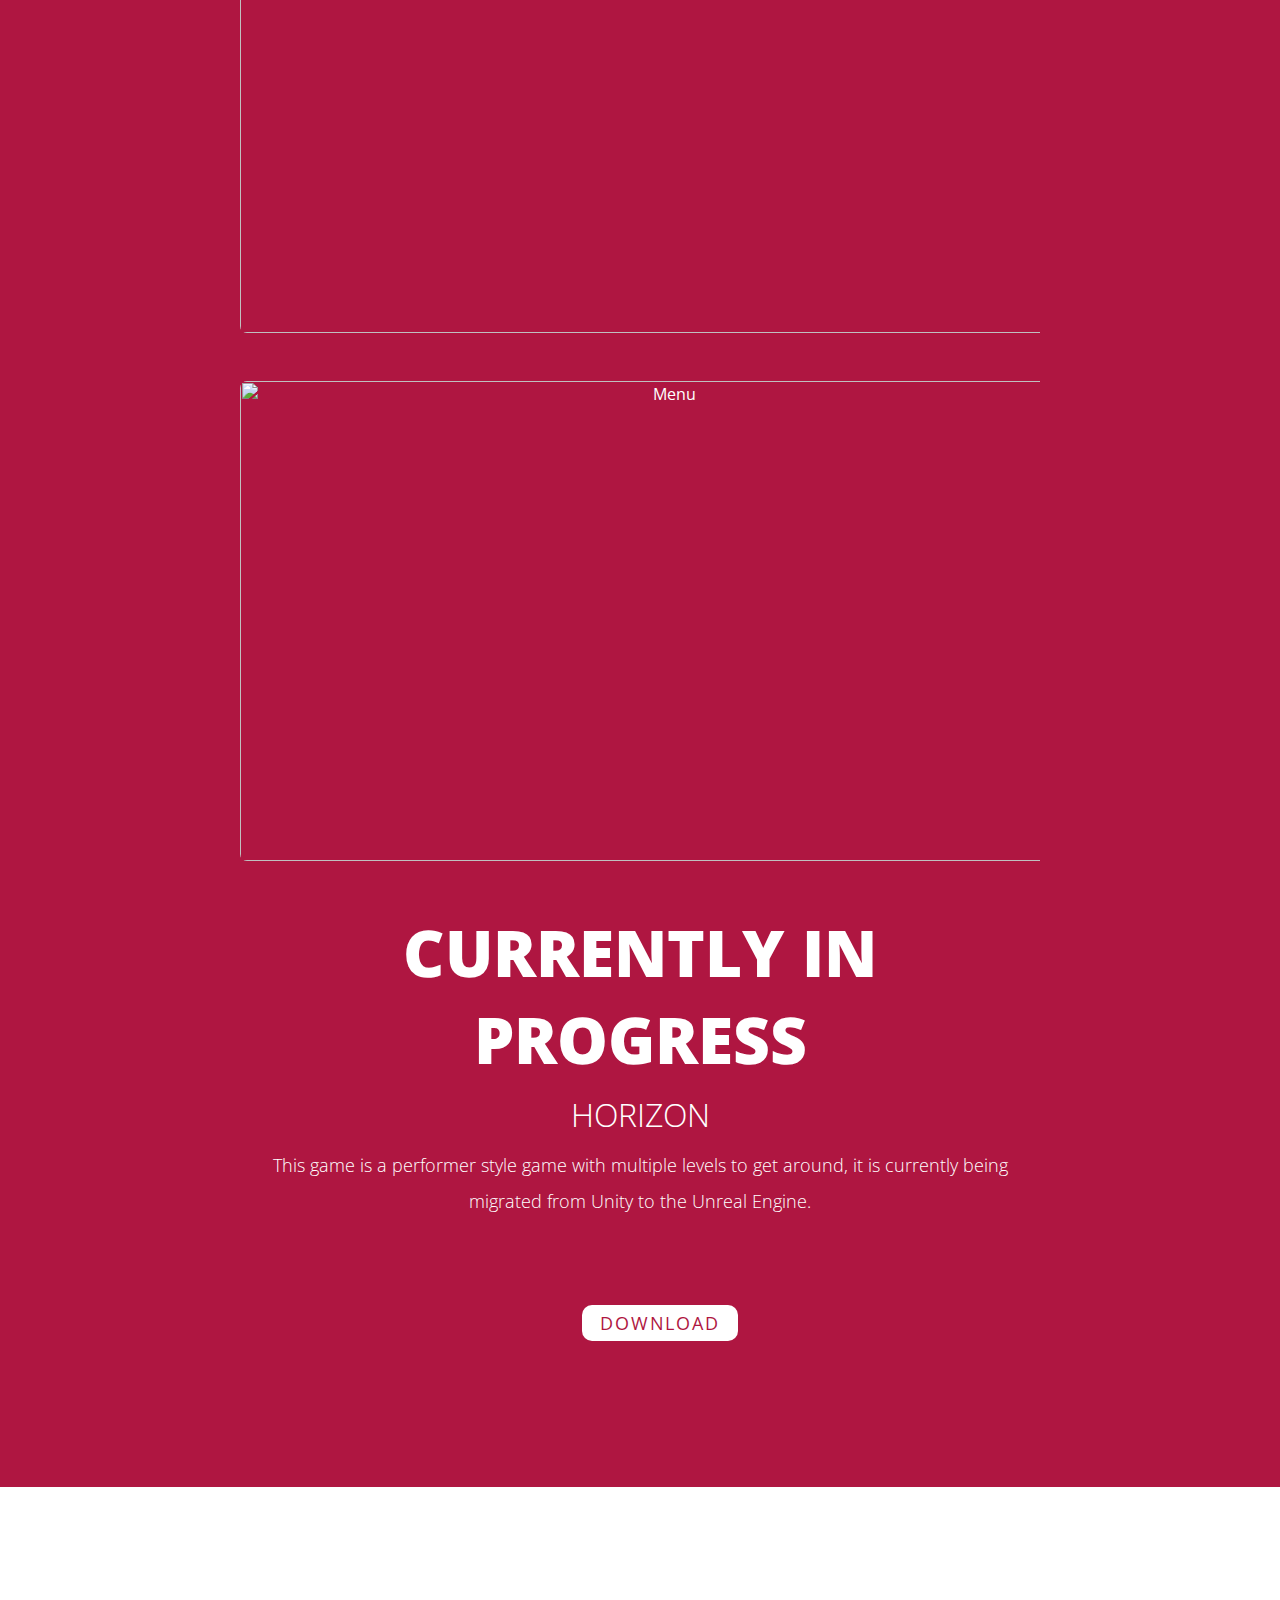
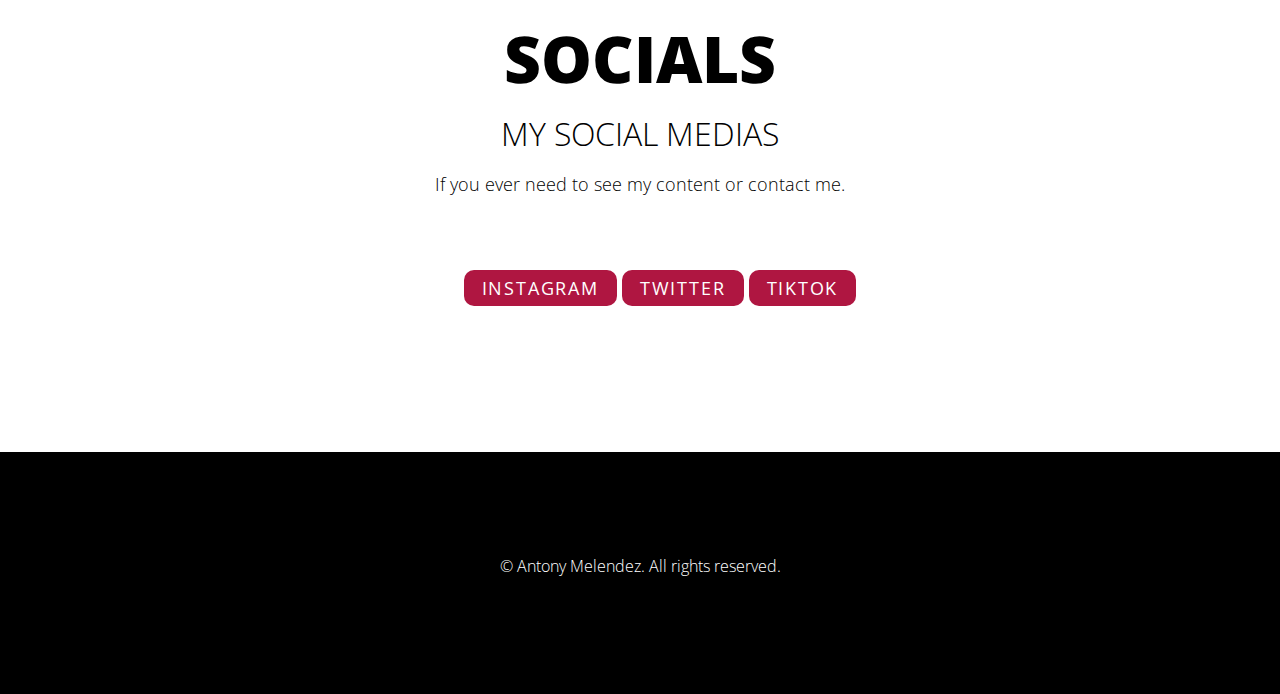
==== commit b858bb05: "Upgraded site" ====
--- a/index.html
+++ b/index.html
@@ -1,46 +1,63 @@
 <head>
 	<meta http-equiv="Content-Type" content="text/html; charset=utf-8" />
-	<title></title>
+	<link rel="preconnect" href="https://fonts.googleapis.com">
+	<link rel="preconnect" href="https://fonts.gstatic.com" crossorigin>
+	<link href="https://fonts.googleapis.com/css2?family=Open+Sans:wght@300;400;600;700;800&display=swap"
+		rel="stylesheet">
+	<title>Antony Melendez portfolio</title>
 	<meta name="keywords" content="" />
 	<meta name="description" content="" />
 	<link href="assets/css/style.css" rel="stylesheet" type="text/css" media="all" />
-	<link rel="icon" href="/assets/img/logos/Antony_Melendez.svg" type="image/x-icon">
+	<link rel="icon" href="Antony_Melendez.ico" type="image/x-icon">
 
 </head>
 
 <body>
+
+	<!-- #region navbar-->
 	<div id="wrapper">
 		<div id="header-wrapper">
 			<div id="header" class="container">
 				<div id="logo">
-					<h1><a href="#">Night Shield</a></h1>
+					<h1><a href="#">Antony Melendez</a></h1>
 				</div>
 			</div>
 		</div>
 
+		<!-- #endregion -->
+
+		<!-- #region welcome page  -->
 		<div id="banner">
 			<div class="container">
 				<div class="title">
-					<h2>Welcome</h2>
-					<span class="byline">Night shield</span>
+					<h2>Welcome to</h2>
+					<span class="byline">Antony's portfolio</span>
 				</div>
+				<p>Here are my current project that I am working on, I plan on documenting and giving regular updates on
+					this site to show all my work.</p>
 			</div>
 		</div>
 
+		<!-- #endregion -->
 
+		<!-- #region game store page-->
 		<div id="page" class="container">
 
 			<div class="title">
 				<h2>ITCH.IO</h2>
 				<span class="byline">Game Store</span>
+				<p>Here you can download and find my all previous and current games! please support me there.</p>
 			</div>
-			<p> Here you can download and find my all previous and current games! please support me there.</p>
+
 			<ul class="actions">
 				<li><a href="https://night-shield.itch.io/horizon" class="button">GO</a></li>
 			</ul>
 
 		</div>
 
+		<!-- #endregion -->
+
+		<!-- #region media page-->
 		<div id="featured">
 			<div class="container">
 
@@ -54,20 +71,45 @@
 				<div class="title">
 					<h2>Currently in progress</h2>
 					<span class="byline">Horizon</span>
+					<p>This game is a performer style game with multiple levels to get around, it is currently being
+						migrated from Unity to the Unreal Engine.</p>
 				</div>
 
-				<span>This game is a plaformer sytyle game with multiple levels to get around, it is currently being
-					migrated from Unity to the Unreal Engine.</span>
 			</div>
 			<ul class="actions">
-				<li><a href="https://night-shield.itch.io/horizon" class="button">Download</a></li>
+				<a href="https://night-shield.itch.io/horizon" class="button">Download</a>
 			</ul>
 		</div>
 
+		<!-- #endregion -->
+
+		<!-- #region socials page-->
+		<div id="page" class="container">
+
+			<div class="title">
+				<h2>Socials</h2>
+				<span class="byline">My social medias</span>
+				<p>If you ever need to see my content or contact me.</p>
+			</div>
+
+			<ul class="actions">
+				<a href="https://www.instagram.com/_xycy_/" class="button">Instagram</a>
+				<a href="https://twitter.com/_xycy_" class="button">Twitter</a>
+				<a href="https://www.tiktok.com/@__xycy__" class="button">TikTok</a>
+			</ul>
+
+		</div>
+
+		<!-- #endregion -->
+
+		<!-- #region copyright-->
 	</div>
 	<div id="copyright" class="container">
-		<p>&copy; Night Shield. All rights reserved. </p>
+		<p>&copy; Antony Melendez. All rights reserved. </p>
 	</div>
+	</div>
+
+	<!-- #endregion -->
 </body>
 
 </html>--- a/assets/css/style.css
+++ b/assets/css/style.css
@@ -1,389 +1,346 @@
-html, body
-	{
-		height: 100%;
-	}
-	
-	body
-	{
-		margin: 0px;
-		padding: 0px;
-		background: #000000;
-		font-size: 12pt;
-		font-weight: 300;
-		color: #ffffff;
-	}
-	
-	
-	h1, h2, h3
-	{
-		margin: 0;
-		padding: 0;
-		font-weight: 700;
-		color: #000000;
-	}
-	
-	p, ol, ul
-	{
-		margin-top: 0;
-		font-size: 18px;
-	}
-	
-	p
-	{
-		line-height: 200%;
-		color: #000000;
-	}
-	
-	span
-	{
-		font-size: 18px;
-	}
-	
-
-	a
-	{
-		color: #ffffff;
-	}
-	
-	a:hover
-	{
-		text-decoration: none;
-	}
-	
-	.container
-	{
-		overflow: hidden;
-		margin: 0em auto;
-		width: 1000px;
-	}
-	
+html,
+body {
+  height: 100%;
+}
+
+body {
+  font-family: 'Open Sans', sans-serif;
+  margin: 0px;
+  padding: 0px;
+  background: #000000;
+  color: #ffffff;
+}
+
+h1,
+h2,
+h3 {
+  margin: 0;
+  padding: 0;
+  font-weight: 1000;
+  color: #000000;
+}
+
+p,
+ol,
+ul {
+  margin-top: 0;
+  font-size: 18px;
+  line-height: 200%;
+  font-weight: 200;
+}
+
+span {
+  color: #fff;
+  margin-top: 0;
+  font-size: 18px;
+  line-height: 200%;
+  font-weight: 200;
+}
+
+a {
+  color: #ffffff;
+}
+
+a:hover {
+  text-decoration: none;
+}
+
+.container {
+  overflow: hidden;
+  margin: 0em auto;
+  width: 800px;
+}
+
 /*********************************************************************************/
 /* 								Image Style 			                         */
 /*********************************************************************************/
 
-	.image
-	{
-		display: inline-block;
-	}
-	
-	.image img
-	{
-		display: block;
-		width: 100%;
-	}
-	
-	.image-full
-	{
-		display: block;
-		width: 100%;
-		margin: 0 0 2em 0;
-	}
-	
-	.image-left
-	{
-		float: left;
-		margin: 0 2em 2em 0;
-	}
-	
-	.image-centered
-	{
-		display: block;
-		margin: 0 0 2em 0;
-	}
-	
-	.image-centered img
-	{
-		margin: 0 auto;
-		width: auto;
-	}
+.image {
+  display: inline-block;
+}
+
+.image img {
+  display: block;
+  width: 100%;
+}
+
+.image-full {
+  display: block;
+  width: 100%;
+  margin: 0 0 2em 0;
+}
+
+.image-left {
+  float: left;
+  margin: 0 2em 2em 0;
+}
+
+.image-centered {
+  display: block;
+  margin: 0 0 2em 0;
+}
+
+.image-centered img {
+  margin: 0 auto;
+  width: auto;
+}
 
 /*********************************************************************************/
 /* Button Style                                                                  */
 /*********************************************************************************/
 
-	.button
-	{
-		display: inline-block;
-		padding: 0em 3em;
-		background: #af1641;
-		border-radius: 7px;
-		letter-spacing: 0.20em;
-		line-height: 4em;
-		text-decoration: none;
-		text-transform: uppercase;
-		font-weight: 400;
-		font-size: 1em;
-		color: rgb(255, 255, 255);
-	}
-	
-	.button:before
-	{
-		display: inline-block;
-		background: #FFC31F;
-		margin-right: 1em;
-		width: 40px;
-		height: 40px;
-		line-height: 40px;
-		border-radius: 20px;
-		text-align: center;
-		color: #272925;
-	}
-	
+.button {
+  display: inline-block;
+  padding: 0em 1em;
+  background: #af1641;
+  border-radius: 10px;
+  letter-spacing: 0.1em;
+  line-height: 2em;
+  text-decoration: none;
+  text-transform: uppercase;
+  font-weight: 400;
+  font-size: 1em;
+  color: rgb(255, 255, 255);
+}
+
+.button:before {
+  display: inline-block;
+  background: #ffc31f;
+  margin-right: 1em;
+  width: 40px;
+  height: 40px;
+  line-height: 40px;
+  border-radius: 20px;
+  text-align: center;
+  color: #272925;
+}
+
 /*********************************************************************************/
 /* Heading Titles                                                                */
 /*********************************************************************************/
 
-	.title
-	{
-		margin-bottom: 2em;
-	}
-	
-	.title h2
-	{
-		text-transform: uppercase;
-		font-size: 4em;
-	}
-
-	.title .byline
-	{
-		font-size: 2em;
-		color: #000000;
-	}
-		
+.title {
+  margin-bottom: 2em;
+}
+
+.title h2 {
+  text-transform: uppercase;
+  font-size: 4em;
+}
+.title p {
+  color: #000000;
+}
+
+.title .byline {
+  font-size: 2em;
+  text-transform: uppercase;
+  color: #000000;
+}
+
 /*********************************************************************************/
 /* 4-column                                                                      */
 /*********************************************************************************/
 
-	.box1,
-	.box2,
-	.box3,
-	.box4
-	{
-		width: 235px;
-	}
-	
-	.box1,
-	.box2,
-	.box3
-	{
-		float: left;
-		margin-right: 20px;
-	}
-	
-	.box4
-	{
-		float: right;
-	}
-	
+.box1,
+.box2,
+.box3,
+.box4 {
+  width: 235px;
+}
+
+.box1,
+.box2,
+.box3 {
+  float: left;
+  margin-right: 20px;
+}
+
+.box4 {
+  float: right;
+}
+
 /*********************************************************************************/
 /* 3-column                                                                      */
 /*********************************************************************************/
 
-	.boxA,
-	.boxB,
-	.boxC
-	{
-		width: 320px;
-	}
-
-	.boxA,
-	.boxB
-	{
-		float: left;
-		margin-right: 20px;
-	}
-	
-	.boxC
-	{
-		float: right;
-	}
+.boxA,
+.boxB,
+.boxC {
+  width: 300px;
+}
+
+.boxA,
+.boxB {
+  float: left;
+  margin-right: 20px;
+}
+
+.boxC {
+  float: right;
+}
 
 /*********************************************************************************/
 /* 2-column                                                                      */
 /*********************************************************************************/
 
-	.tbox1,
-	.tbox2
-	{
-		width: 575px;
-	}
-	
-	.tbox1
-	{
-		float: left;
-	}
-
-	.tbox2
-	{
-		float: right;
-	}
-	
-	#wrapper
-	{
-		background: #FFF;
-	}
+.tbox1,
+.tbox2 {
+  width: 550px;
+}
+
+.tbox1 {
+  float: left;
+}
+
+.tbox2 {
+  float: right;
+}
+
+#wrapper {
+  background: #fff;
+}
 
 /*********************************************************************************/
 /* Header                                                                        */
 /*********************************************************************************/
 
-	#header-wrapper
-	{
-		background: #af1641;
-	}
-
-	#header
-	{
-		position: relative;
-		padding: 6em 0em;
-	}
+#header-wrapper {
+  background: #af1641;
+}
+
+#header {
+  position: relative;
+  padding: 6em 0em;
+}
 
 /*********************************************************************************/
 /* Logo                                                                          */
 /*********************************************************************************/
 
-	#logo
-	{
-		position: absolute;
-		top: 2em;
-		left: 0;
-	}
-	
-	#logo h1
-	{
-		color: rgb(255, 255, 255);
-	}
-	
-	#logo a
-	{
-		text-decoration: none;
-		text-transform: uppercase;
-		color: rgb(255, 255, 255);
-	}
-
+#logo {
+  position: absolute;
+  top: 2em;
+  left: 0;
+}
+
+#logo h1 {
+  color: rgb(255, 255, 255);
+}
+
+#logo a {
+  text-decoration: none;
+  text-transform: uppercase;
+  color: rgb(255, 255, 255);
+}
 
 /*********************************************************************************/
 /* Banner                                                                        */
 /*********************************************************************************/
 
-	#banner
-	{
-		overflow: hidden;
-		padding: 7em 0em 5em 0em;
-		background: #af1641;
-		background-size: cover;
-		text-align: center;
-		color: rgb(255, 255, 255);
-	}
-
-	#banner .title
-	{
-		margin-bottom: 1em;
-		text-transform: uppercase !important;
-	}
-
-	#banner .title h2
-	{
-		color: #FFF;
-	}
-
-	#banner .title .byline
-	{
-		color: rgba(255, 255, 255);
-	}
-	
-	#banner .button
-	{
-		margin-top: 4em;
-		background: #dc572e !important;
-	}
+#banner {
+  overflow: hidden;
+  padding: 7em 0em 5em 0em;
+  background: #af1641;
+  background-size: cover;
+  text-align: center;
+  color: rgb(255, 255, 255);
+}
+
+#banner .title {
+  margin-bottom: 1em;
+  text-transform: uppercase !important;
+}
+
+#banner .title h2 {
+  color: #fff;
+}
+
+#banner .title .byline {
+  color: rgba(255, 255, 255);
+}
+
+#banner .button {
+  margin-top: 4em;
+  background: #dc572e !important;
+}
 
 /*********************************************************************************/
 /* Page                                                                          */
 /*********************************************************************************/
 
-	#page
-	{
-		padding: 8em 0em;
-		text-align: center;
-	}
-	
-	#page .button
-	{
-		margin-top: 2em;
-		display: inline-block;
-		text-align: center;
-	}
-
+#page {
+  padding: 8em 0em;
+  text-align: center;
+}
+
+#page .button {
+  margin-top: 2em;
+  display: inline-block;
+  text-align: center;
+}
 
 /*********************************************************************************/
 /* Copyright                                                                     */
 /*********************************************************************************/
 
-	#copyright
-	{
-		overflow: hidden;
-		padding: 6em 0em;
-		border-top: 2px solid rgba(0, 0, 0, 0.08);
-	}
-	
-	#copyright p
-	{
-		text-align: center;
-		font-size: 1em;
-		color: rgba(255, 255, 255);
-	}
-	
+#copyright {
+  overflow: hidden;
+  padding: 6em 0em;
+  border-top: 2px solid rgba(0, 0, 0, 0.08);
+}
+
+#copyright p {
+  text-align: center;
+  font-size: 1em;
+  color: rgba(255, 255, 255);
+}
+
 /*********************************************************************************/
 /* Featured                                                                      */
 /*********************************************************************************/
 
-	#featured
-	{
-		overflow: hidden;
-		padding: 8em 0em;
-		background: #af1641;
-		color: rgba(255,255,255);
-		text-align: center;
-	}
-
-	#featured a
-	{
-		color: rgba(255,255,255);
-	}
-	
-	#featured .button
-	{
-		background: #FFF;
-		margin-top: 3em;
-		font-size: 1em;
-		color: #af1641;
-	}
-
-	#featured img
-	{
-		margin-bottom: 3em;
-		border-radius: 7px;
-	}
-
-	#featured .title h2
-	{
-		color: #FFF;
-	}
-
-	#featured .title .byline
-	{
-		color: rgb(255, 255, 255);
-	}
+#featured {
+  overflow: hidden;
+  padding: 8em 0em;
+  background: #af1641;
+  color: rgba(255, 255, 255);
+  text-align: center;
+}
+
+#featured a {
+  color: rgba(255, 255, 255);
+}
+
+#featured .button {
+  background: #fff;
+  margin-top: 3em;
+  font-size: 1em;
+  color: #af1641;
+}
+
+#featured img {
+  margin-bottom: 3em;
+  border-radius: 7px;
+}
+
+#featured .title h2 {
+  color: #fff;
+}
+#featured .title p {
+  color: #fff;
+}
+
+#featured .title .byline {
+  color: rgb(255, 255, 255);
+}
 
 /*********************************************************************************/
 /* Featured                                                                      */
 /*********************************************************************************/
 
-.box
-{
-	padding: 2em 2em 2em 2em;
-	border: 2px solid rgb(0, 0, 0);
-	border-radius: 8px;
-	text-align: center;
-}
+.box {
+  padding: 2em 2em 2em 2em;
+  border: 2px solid rgb(0, 0, 0);
+  border-radius: 10px;
+  text-align: center;
+}
